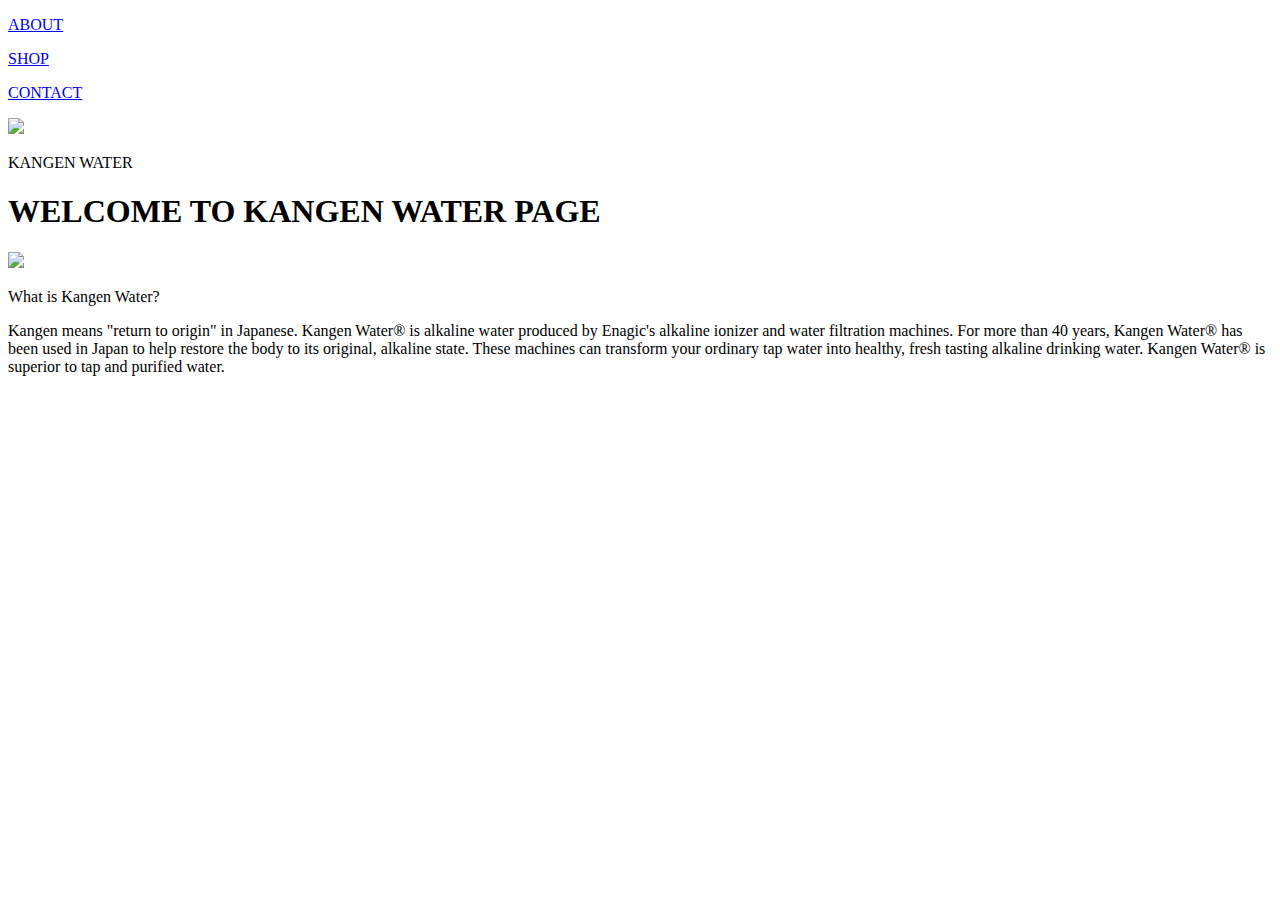
==== Kangen-Water-Web/index.html @ a47e73f1 "Create index.html" ====
<!DOCTYPE html>
<html>
 <head>
  <link rel="stylesheet" href="styles.css">
  <meta name="viewport" content="width=device-width, initial-scale=1.0">
 </head>
 <body>
  <div id="navigation-div">
   <nav>
    <p class="nav-item"><a class="nav-link" href="#">ABOUT</a></p>
    <p class="nav-item"><a class="nav-link" href="#">SHOP</a></p>
    <p class="nav-item"><a class="nav-link" href="#">CONTACT</a></p>
   </nav>
  </div>
  <div>
   <img id="image-water" src="/image/Water_clear water.jpg">
   <p id="image-filler">KANGEN WATER</p>
  </div>
  <div id="content1">
   <h1 id="welcome">WELCOME TO KANGEN WATER PAGE</h1>
  </div>
  <div id="glass-image">
   <img id="drinking-water" src="/image/drinking-water.jpg">
  </div>
  <div id="about-kangen">
   <p class="question">What is Kangen Water?</p>
   <p class="answer">Kangen means "return to origin" in Japanese. Kangen Water® is alkaline water produced by Enagic's alkaline ionizer and
   water filtration machines. For more than 40 years, Kangen Water® has been used in Japan to help restore the body to its
   original, alkaline state. These machines can transform your ordinary tap water into healthy, fresh tasting alkaline
   drinking water. Kangen Water® is superior to tap and purified water.</p>
  </div>
 </body>
</html>
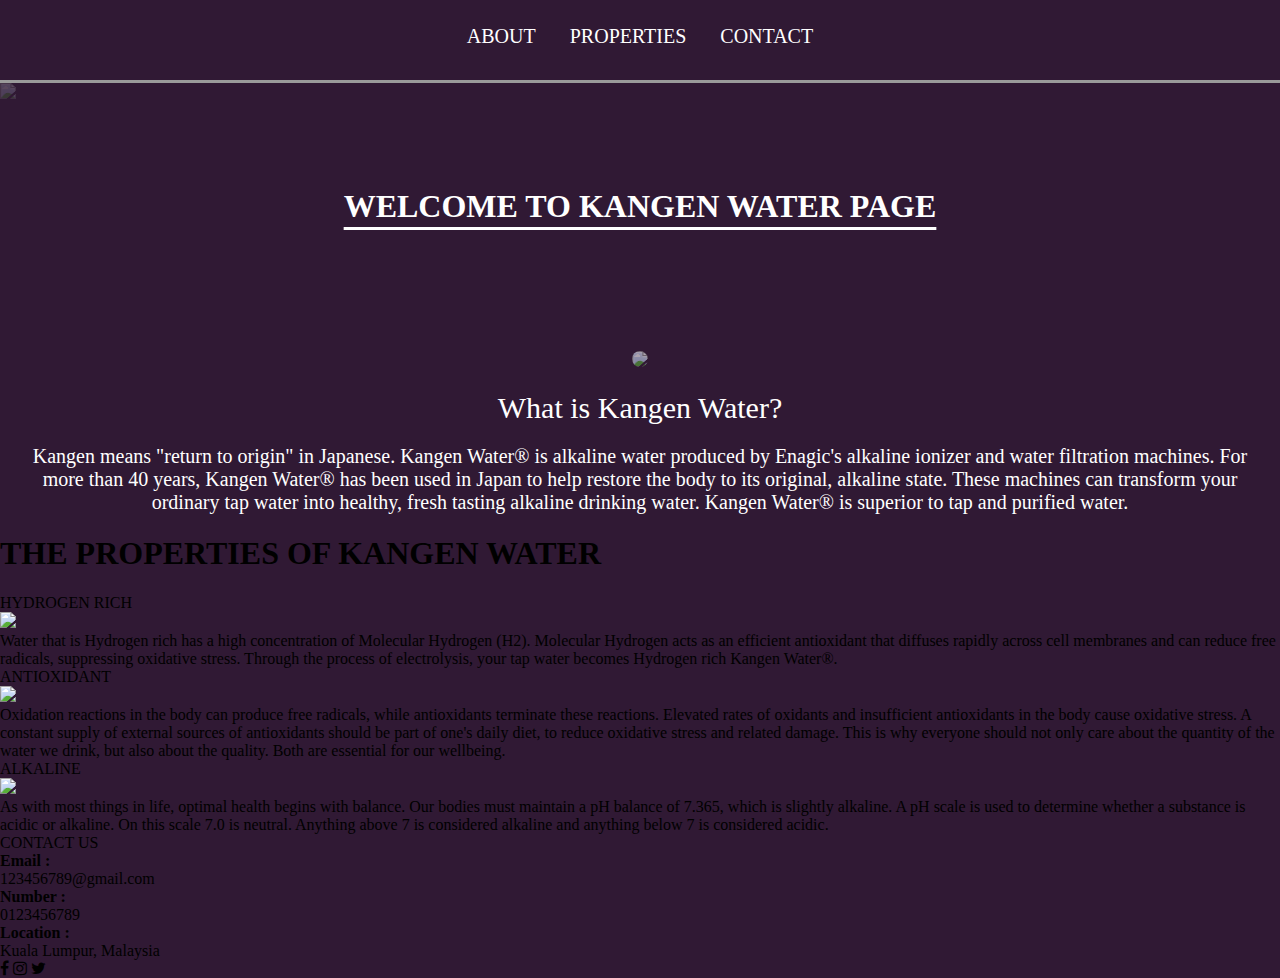
==== commit c24677f1: "Update index.html" ====
--- a/Kangen-Water-Web/index.html
+++ b/Kangen-Water-Web/index.html
@@ -3,13 +3,14 @@
  <head>
   <link rel="stylesheet" href="styles.css">
   <meta name="viewport" content="width=device-width, initial-scale=1.0">
+  <link rel="stylesheet" href="https://cdnjs.cloudflare.com/ajax/libs/font-awesome/4.7.0/css/font-awesome.min.css">
  </head>
  <body>
   <div id="navigation-div">
    <nav>
-    <p class="nav-item"><a class="nav-link" href="#">ABOUT</a></p>
-    <p class="nav-item"><a class="nav-link" href="#">SHOP</a></p>
-    <p class="nav-item"><a class="nav-link" href="#">CONTACT</a></p>
+    <p class="nav-item"><a class="nav-link" href="#content1">ABOUT</a></p>
+    <p class="nav-item"><a class="nav-link" href="#kangen-properties">PROPERTIES</a></p>
+    <p class="nav-item"><a class="nav-link" href="#footer">CONTACT</a></p>
    </nav>
   </div>
   <div>
@@ -29,5 +30,54 @@
    original, alkaline state. These machines can transform your ordinary tap water into healthy, fresh tasting alkaline
    drinking water. Kangen Water® is superior to tap and purified water.</p>
   </div>
+  <div>
+   <h1 id="kangen-properties">THE PROPERTIES OF KANGEN WATER</h1>
+   <div id="properties-item">
+    <div id="properties-first">
+     <p id="hydro-title">HYDROGEN RICH</p>
+     <img id="image-hydro" src="/image/what_is_kangen_hydrorich.jpg">
+     <p id="desc-hydro">Water that is Hydrogen rich has a high concentration of Molecular Hydrogen (H2). Molecular Hydrogen acts as an efficient
+     antioxidant that diffuses rapidly across cell membranes and can reduce free radicals, suppressing oxidative stress.
+     
+     Through the process of electrolysis, your tap water becomes Hydrogen rich Kangen Water®.</p>
+    </div>
+    <div id="properties-second">
+     <p id="title-antioxidant">ANTIOXIDANT</p>
+     <img id="image-antioxidant" src="/image/what_is_kangen_antioxidant.jpg">
+     <p id="desc-antioxidant">Oxidation reactions in the body can produce free radicals, while antioxidants terminate these reactions. Elevated rates
+     of oxidants and insufficient antioxidants in the body cause oxidative stress. A constant supply of external sources of
+     antioxidants should be part of one's daily diet, to reduce oxidative stress and related damage. This is why everyone
+     should not only care about the quantity of the water we drink, but also about the quality. Both are essential for our
+     wellbeing.</p>
+    </div>
+    <div id="properties-third">
+     <p id="title-alkaline">ALKALINE</p>
+     <img id="image-alkaline" src="/image/what_is_kangen_alkaline.jpg">
+     <p id="desc-alkaline">As with most things in life, optimal health begins with balance. Our bodies must maintain a pH balance of 7.365, which
+     is slightly alkaline. A pH scale is used to determine whether a substance is acidic or alkaline. On this scale 7.0 is
+     neutral. Anything above 7 is considered alkaline and anything below 7 is considered acidic.</p>
+    </div>
+   </div>
+   <div id="footer">
+    <p id="footer-title">CONTACT US</p>
+    <div id="footer-section">
+     <div id="right-section">
+      <p class="contact-left" ><b>Email :</b></p>
+      <p class="contact-left">123456789@gmail.com</p>
+      <p class="contact-left"><b>Number :</b></p>
+      <p class="contact-left">0123456789</p>
+     </div>
+     <div id="left-grid">
+      <p class="contact-right"><b>Location :</b></p>
+      <p class="contact-right">Kuala Lumpur, Malaysia</p>
+      <div id="social">
+       <i class="fa fa-facebook"></i>
+       <i class="fa fa-instagram"></i>
+       <i class="fa fa-twitter"></i>
+      </div>
+     </div>
+    </div>
+   </div>
+  </div>
  </body>
 </html>
--- a/Kangen-Water-Web/styles.css
+++ b/Kangen-Water-Web/styles.css
@@ -0,0 +1,104 @@
+#navigation-div {
+ height: 80px;
+ background-color: #301934;
+ margin: 0;
+ padding: 0;
+ text-align: center;
+ border-style: outset;
+ border-bottom-width: 3px;
+ border-top-width: 0;
+ border-left-width: 0;
+ border-right-width: 0;
+}
+
+body {
+ margin: 0;
+ padding: 0;
+ background-color: #301934;
+}
+
+p {
+ margin: 0;
+ padding: 0;
+}
+
+.nav-item {
+ display: inline;
+ color: white;
+ position: relative;
+ top: 25px;
+ margin-left: 15px;
+ margin-right: 15px;
+ font-size: 20px;
+}
+
+#image-water {
+ width: 100%;
+ opacity: 20%;
+}
+
+#image-filler {
+ position: relative;
+ bottom: 200px;
+ text-align: center;
+ font-size: 50px;
+ color: white;
+ opacity: 50%;
+}
+
+.nav-link {
+ color: white;
+ text-decoration: none;
+ border-bottom: solid 1px transparent;
+  -webkit-transition: color .2s ease-out, border-bottom-color .2s ease-out;
+  -moz-transition: color .2s ease-out, border-bottom-color .2s ease-out;
+  -ms-transition: color .2s ease-out, border-bottom-color .2s ease-out;
+  -o-transition: color .2s ease-out, border-bottom-color .2s ease-out;
+  transition: color .2s ease-out, border-bottom-color .2s ease-out;
+}
+
+.nav-link:hover {
+ color: whitesmoke;
+ border-bottom: solid 1px whitesmoke;
+}
+
+#welcome {
+ color: white;
+ text-align: center;
+ margin: 20px;
+ text-decoration: underline;
+ text-underline-offset: 10px;
+ line-height: 50px;
+ height: 100px;
+}
+
+#drinking-water {
+  margin-top: 50px;
+  width: 60%;
+  border-radius: 20px;
+  opacity: 60%;
+}
+
+#glass-image {
+  text-align: center;
+}
+
+html {
+  scroll-behavior: smooth;
+}
+
+.question {
+  color: white;
+  margin-top: 20px;
+  font-size: 30px;
+  text-align: center;
+}
+
+.answer {
+  color: white;
+  margin-top: 20px;
+  font-size: 20px;
+  text-align: center;
+  margin-left: 10px;
+  margin-right: 10px;
+}
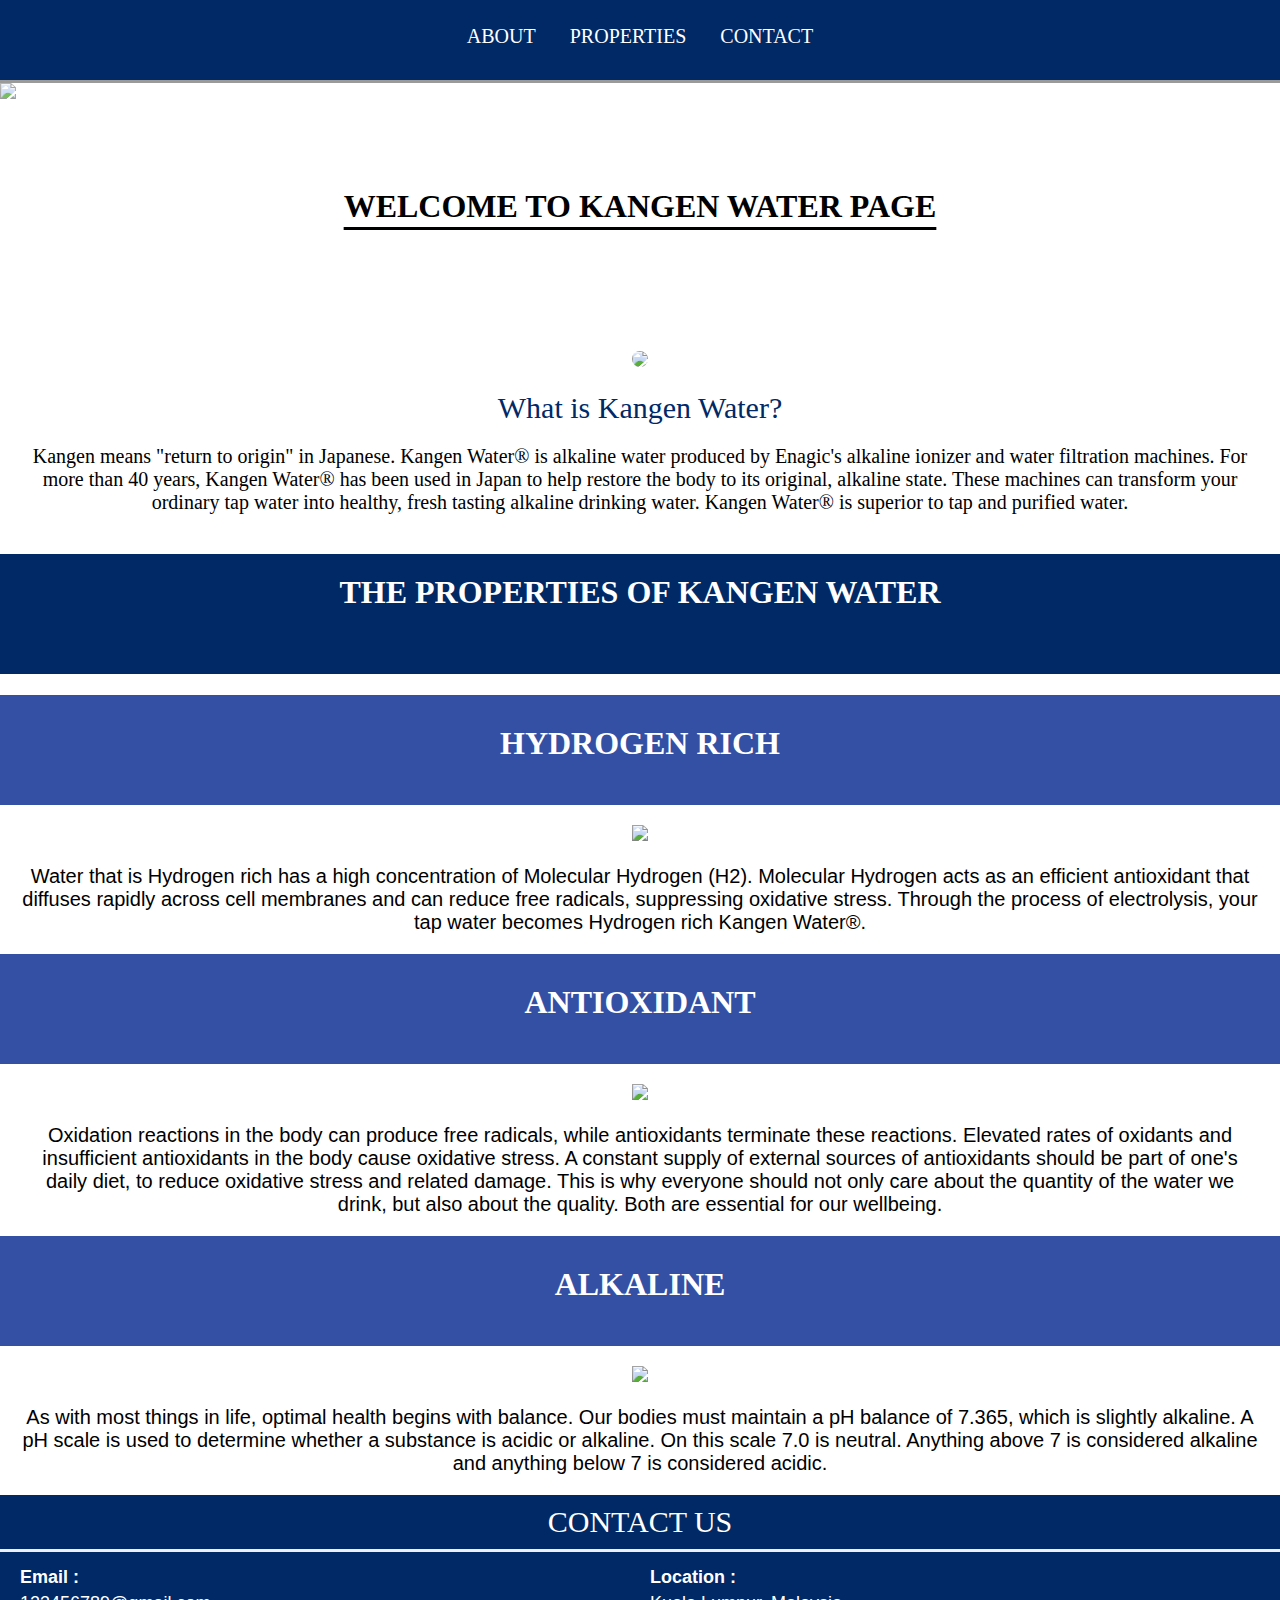
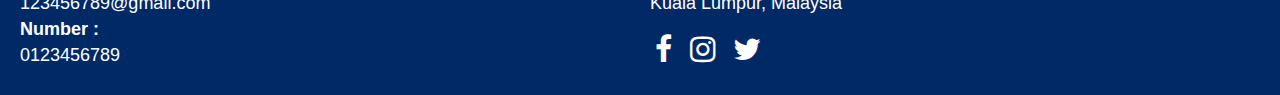
==== commit ae849b23: "Update index.html" ====
--- a/Kangen-Water-Web/index.html
+++ b/Kangen-Water-Web/index.html
@@ -13,6 +13,7 @@
     <p class="nav-item"><a class="nav-link" href="#footer">CONTACT</a></p>
    </nav>
   </div>
+  <div id="content">
   <div>
    <img id="image-water" src="/image/Water_clear water.jpg">
    <p id="image-filler">KANGEN WATER</p>
@@ -58,23 +59,24 @@
      neutral. Anything above 7 is considered alkaline and anything below 7 is considered acidic.</p>
     </div>
    </div>
-   <div id="footer">
-    <p id="footer-title">CONTACT US</p>
-    <div id="footer-section">
-     <div id="right-section">
-      <p class="contact-left" ><b>Email :</b></p>
-      <p class="contact-left">123456789@gmail.com</p>
-      <p class="contact-left"><b>Number :</b></p>
-      <p class="contact-left">0123456789</p>
-     </div>
-     <div id="left-grid">
-      <p class="contact-right"><b>Location :</b></p>
-      <p class="contact-right">Kuala Lumpur, Malaysia</p>
-      <div id="social">
-       <i class="fa fa-facebook"></i>
-       <i class="fa fa-instagram"></i>
-       <i class="fa fa-twitter"></i>
-      </div>
+  </div>
+  </div>
+  <div id="footer">
+   <p id="footer-title">CONTACT US</p>
+   <div id="footer-section">
+    <div id="right-section">
+     <p class="contact-left"><b>Email :</b></p>
+     <p class="contact-left">123456789@gmail.com</p>
+     <p class="contact-left"><b>Number :</b></p>
+     <p class="contact-left">0123456789</p>
+    </div>
+    <div id="left-grid">
+     <p class="contact-right"><b>Location :</b></p>
+     <p class="contact-right">Kuala Lumpur, Malaysia</p>
+     <div id="social">
+      <i class="fa fa-facebook"></i>
+      <i class="fa fa-instagram"></i>
+      <i class="fa fa-twitter"></i>
      </div>
     </div>
    </div>
--- a/Kangen-Water-Web/styles.css
+++ b/Kangen-Water-Web/styles.css
@@ -1,6 +1,6 @@
 #navigation-div {
  height: 80px;
- background-color: #301934;
+ background-color: #002966;
  margin: 0;
  padding: 0;
  text-align: center;
@@ -14,7 +14,7 @@
 body {
  margin: 0;
  padding: 0;
- background-color: #301934;
+ background-color: white;
 }
 
 p {
@@ -34,7 +34,7 @@
 
 #image-water {
  width: 100%;
- opacity: 20%;
+ opacity: 80%;
 }
 
 #image-filler {
@@ -42,8 +42,9 @@
  bottom: 200px;
  text-align: center;
  font-size: 50px;
- color: white;
+ color: #002966;
  opacity: 50%;
+ font-family: fantasy;
 }
 
 .nav-link {
@@ -63,7 +64,7 @@
 }
 
 #welcome {
- color: white;
+ color: black;
  text-align: center;
  margin: 20px;
  text-decoration: underline;
@@ -76,7 +77,7 @@
   margin-top: 50px;
   width: 60%;
   border-radius: 20px;
-  opacity: 60%;
+  opacity: 100%;
 }
 
 #glass-image {
@@ -88,17 +89,166 @@
 }
 
 .question {
-  color: white;
+  color: #002966;
   margin-top: 20px;
   font-size: 30px;
   text-align: center;
 }
 
 .answer {
-  color: white;
+  color: black;
   margin-top: 20px;
   font-size: 20px;
   text-align: center;
   margin-left: 10px;
   margin-right: 10px;
 }
+
+#kangen-properties {
+  text-align: center;
+  background-color: #002966;
+  color: white;
+  height: 100px;
+  padding-top: 20px;
+  margin-top: 40px;
+}
+
+/* first properties */
+
+#image-hydro {
+  width: 90%;
+}
+
+#hydro-title {
+  text-align: center;
+  height: 80px;
+  font-size: 32px;
+  font-weight: bold;
+  background-color: #3450a4;
+  color: white;
+  padding-top: 30px;
+  margin-bottom: 20px;
+}
+
+#desc-hydro {
+  text-align: center;
+  margin: 20px;
+  font-size: 20px;
+  font-family: sans-serif;
+}
+
+#properties-first {
+  text-align: center;
+}
+
+/* second properties */
+
+#image-antioxidant {
+  width: 90%;
+}
+
+#title-antioxidant {
+  text-align: center;
+  height: 80px;
+  font-size: 32px;
+  font-weight: bold;
+  background-color: #3450a4;
+  color: white;
+  padding-top: 30px;
+  margin-bottom: 20px;
+}
+
+#desc-antioxidant {
+  text-align: center;
+  margin: 20px;
+  font-size: 20px;
+  font-family: sans-serif;
+}
+
+#properties-second {
+  text-align: center;
+}
+
+/* third-properties */
+
+#image-alkaline {
+  width: 90%;
+}
+
+#title-alkaline {
+  text-align: center;
+  height: 80px;
+  font-size: 32px;
+  font-weight: bold;
+  background-color: #3450a4;
+  color: white;
+  padding-top: 30px;
+  margin-bottom: 20px;
+}
+
+#desc-alkaline {
+  text-align: center;
+  margin: 20px;
+  font-size: 20px;
+  font-family: sans-serif;
+}
+
+#properties-third {
+  text-align: center;
+}
+
+/* footer */
+#footer {
+  height: 200px;
+  background-color: #002966;
+  color: white;
+}
+
+#footer-title {
+  text-align: center;
+  padding-top: 10px;
+  font-size: 30px;
+  padding-bottom: 10px;
+}
+
+#footer-section {
+  display: grid;
+  grid-template-columns: 50% 50%;
+  border-style: outset;
+  border-bottom-width: 0;
+  border-left-width: 0;
+  border-right-width: 0;
+}
+
+.contact-left {
+  padding-left: 20px;
+  font-size: 18px;
+  padding-top: 5px;
+  font-family: sans-serif;
+}
+
+.contact-right {
+  padding-left: 10px;
+  padding-top: 5px;
+  font-size: 18px;
+  font-family: sans-serif;
+}
+
+#social {
+  padding: 10px;
+  font-size: 30px;
+}
+
+.fa {
+  padding-top: 10px;
+  padding-left: 5px;
+  padding-right: 5px;
+}
+
+.fa:hover {
+  color: #3450a4;
+}
+
+#footer-section {
+  padding-top: 10px;
+}
